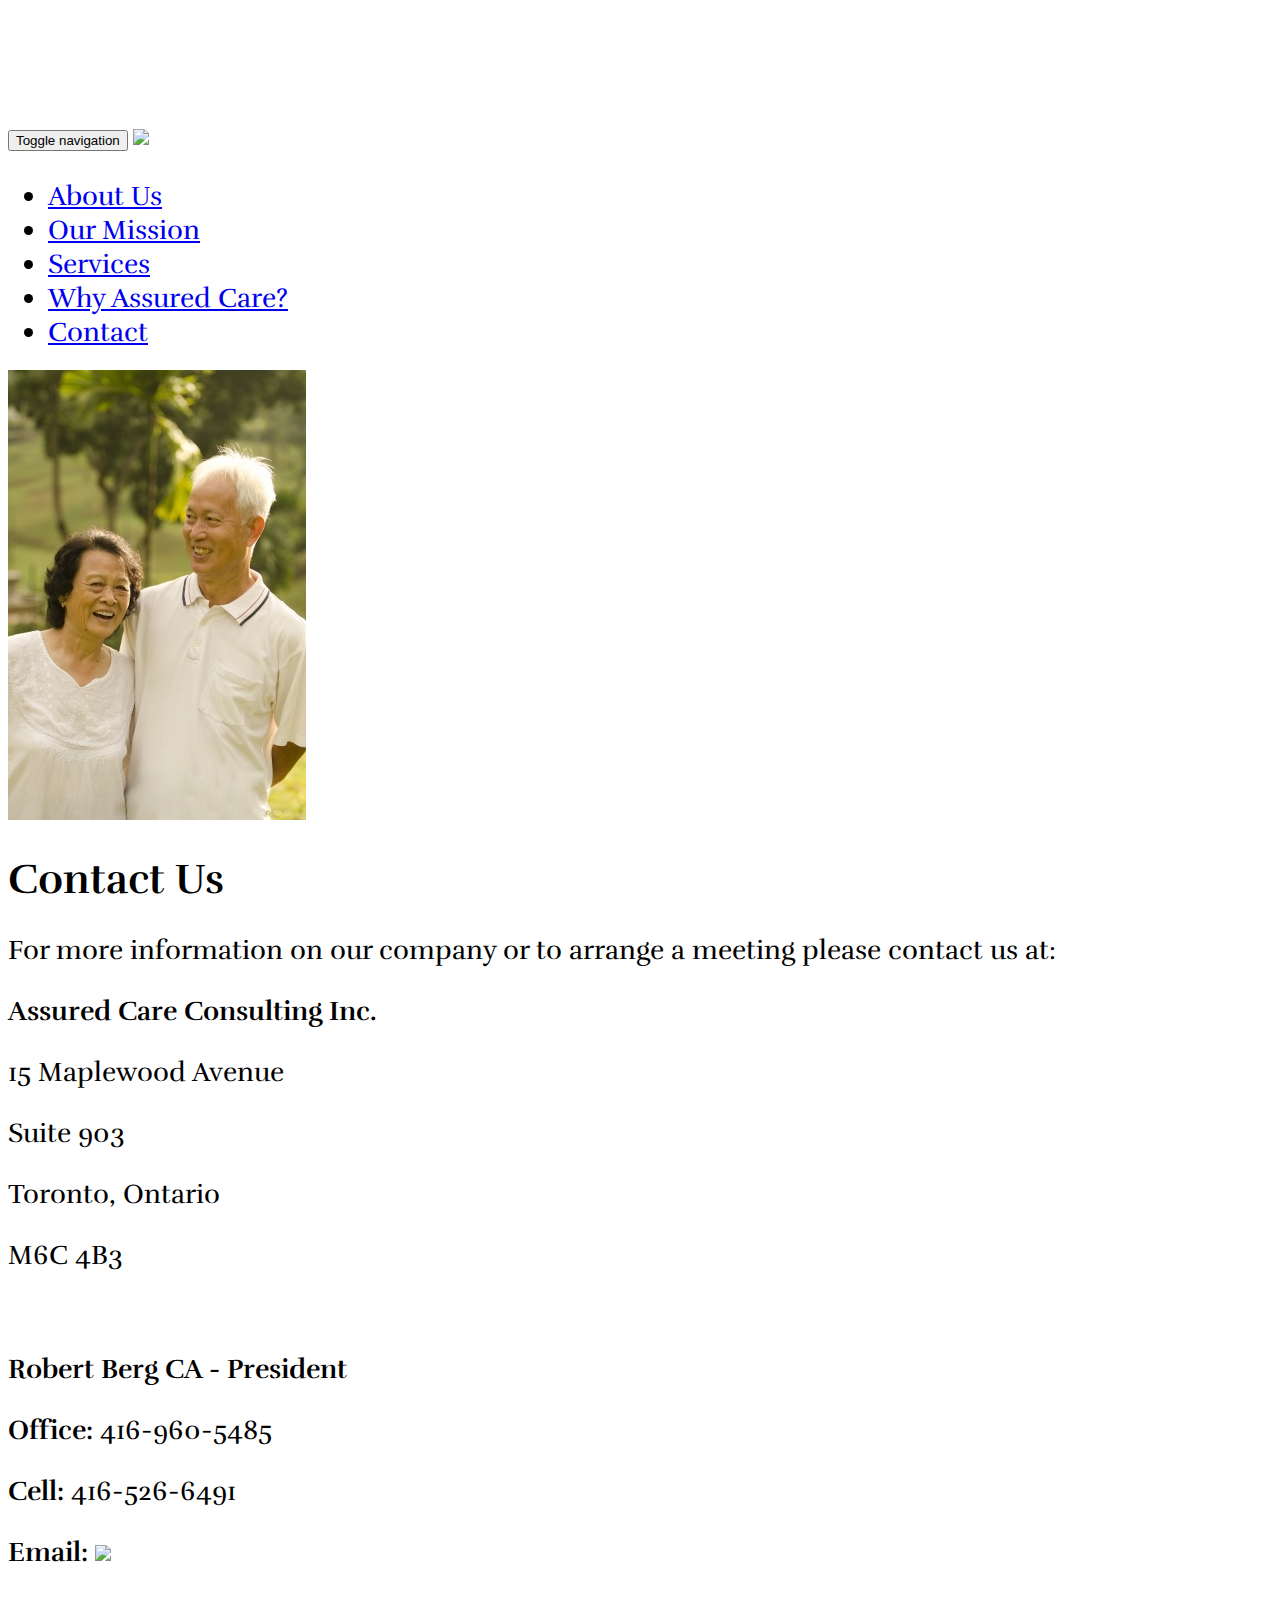
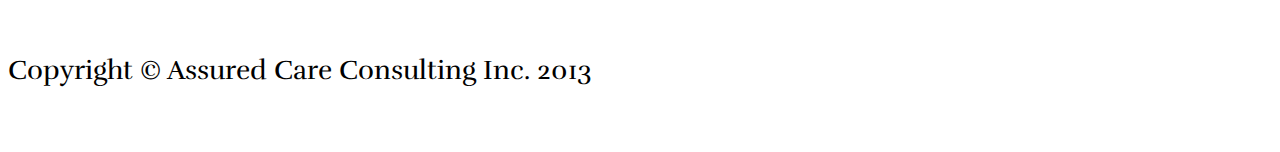
==== contact.html @ e6e58d9f "init commit" ====
<!DOCTYPE html>
<html lang="en">
  <head>
    <meta charset="utf-8">
    <meta name="viewport" content="width=device-width, initial-scale=1.0">
    <meta name="description" content="Assured Care Consulting Inc - With rapidly changing regulations and market conditions in the seniors living and care markets, it has become increasingly difficult for small to medium sized operators to keep up and compete with larger chains, who have in-house expertise. Assured Care Consulting and Assured Care Management were created to provide support and value added services to meet the specific needs of these operators. Our team, of seasoned professionals, work closely with our clients to provide innovative and result oriented solutions to problems in all areas of operations. We believe in developing a strong ongoing relationship with our clients, which provides a solid foundation for  long term business success.">
    <meta name="author" content="Kevin Berg">
   

    <title>Contact Us</title>

    <!-- Bootstrap core CSS -->
    <link href="css/bootstrap.min.css" rel="stylesheet">

    <!-- Add custom CSS here -->
    <link href="css/small-business.css" rel="stylesheet">
    <link href='http://fonts.googleapis.com/css?family=Rufina' rel='stylesheet' type='text/css'>

  </head>

  <body>

    <nav class="navbar navbar-inverse navbar-fixed-top" role="navigation">
      <div class="container">
        <div class="navbar-header">
          <button type="button" class="navbar-toggle" data-toggle="collapse" data-target=".navbar-ex1-collapse">
            <span class="sr-only">Toggle navigation</span>
            <span class="icon-bar"></span>
            <span class="icon-bar"></span>
            <span class="icon-bar"></span>
            <span class="icon-bar"></span>
            <span class="icon-bar"></span>
          </button>
          <!-- You'll want to use a responsive image option so this logo looks good on devices - I recommend using something like retina.js (do a quick Google search for it and you'll find it) -->
          <a class="navbar-brand logo-nav" href="index.html"><img src="assets/finallogo.png"></a>
        </div>

        <!-- Collect the nav links, forms, and other content for toggling -->
        <div class="collapse navbar-collapse navbar-ex1-collapse">
          <ul class="nav navbar-nav navbar-right">
            <li><a href="home.html">About Us</a></li>
            <li><a href="mission.html">Our Mission</a></li>
            <li><a href="services.html">Services</a></li>
            <li><a href="team.html">Why Assured Care?</a></li>
            <li><a href="contact.html">Contact</a></li>
          </ul>
        </div><!-- /.navbar-collapse -->
      </div><!-- /.container -->
    </nav>

    <div class="container">

      <div class="row">
        <div class="col-lg-4">
          <img src="assets/pic2.jpg">
        </div>
        
        <div class="col-lg-8" id="contactinfo">
          <h1>Contact Us</h1>
          <p>For more information on our company or to arrange a meeting please contact us at:</p>
          <p><strong>Assured Care Consulting Inc.</strong></p>
          <p>15 Maplewood Avenue</p>
          <p>Suite 903</p>
          <p>Toronto, Ontario</p>
          <p>M6C 4B3</p>
          </br>
          
          
          <p><strong>Robert Berg CA - President</strong></p>
          <p><strong>Office:</strong> 416-960-5485</p>
          <p><strong>Cell:</strong> 416-526-6491</p>
          <p><strong>Email:</strong> <a href="mailto:robert.berg@assuredcareconsulting.com?Subject=Website%20Inquiry" target="_top"><img src="assets/gmail-icon.png"></a></p>
          
          
        </div>
      </div>
      
      
      
        
      
      <footer>
        
        <div class="row">
          <div class="col-lg-12">
            <p>Copyright &copy; Assured Care Consulting Inc. 2013</p>
          </div>
        </div>
      </footer>

    </div><!-- /.container -->

    <!-- Bootstrap core JavaScript -->
    <!-- Placed at the end of the document so the pages load faster -->
    <!-- Make sure to add jQuery - download the most recent version at http://jquery.com/ -->
    <script src="js/jquery.js"></script>
    <script src="js/bootstrap.js"></script>
  </body>
</html>
---- css/small-business.css ----
body {
	margin-top: 125px; /* adjust this if the height of the menu bar changes */
}

.nav {
	margin-top: 28px; /* this is a faux center fix for the nav options - adjust this if you wish to change the logo height or the font of the menu items */
}

footer {
	padding: 30px 0;	
}

.container .col-lg-9 p {
  font-size: 1.3em;
}

.container .col-lg-7, .col-lg-6 {
  font-size: 1.3em;
}

#missionpic {
  margin-top: 2em;
}

#services h1, p {
  margin-top: 1em;


}

#servicegroups .col-lg-4 p {
  font-size: 1.3em;
}



body {
  font-family: 'Rufina', serif;
  
  font-size: 1.3em;
}

.nav li {
  font-size: 1.3em;
  
}

p {
  font-size: 1.3em;
}
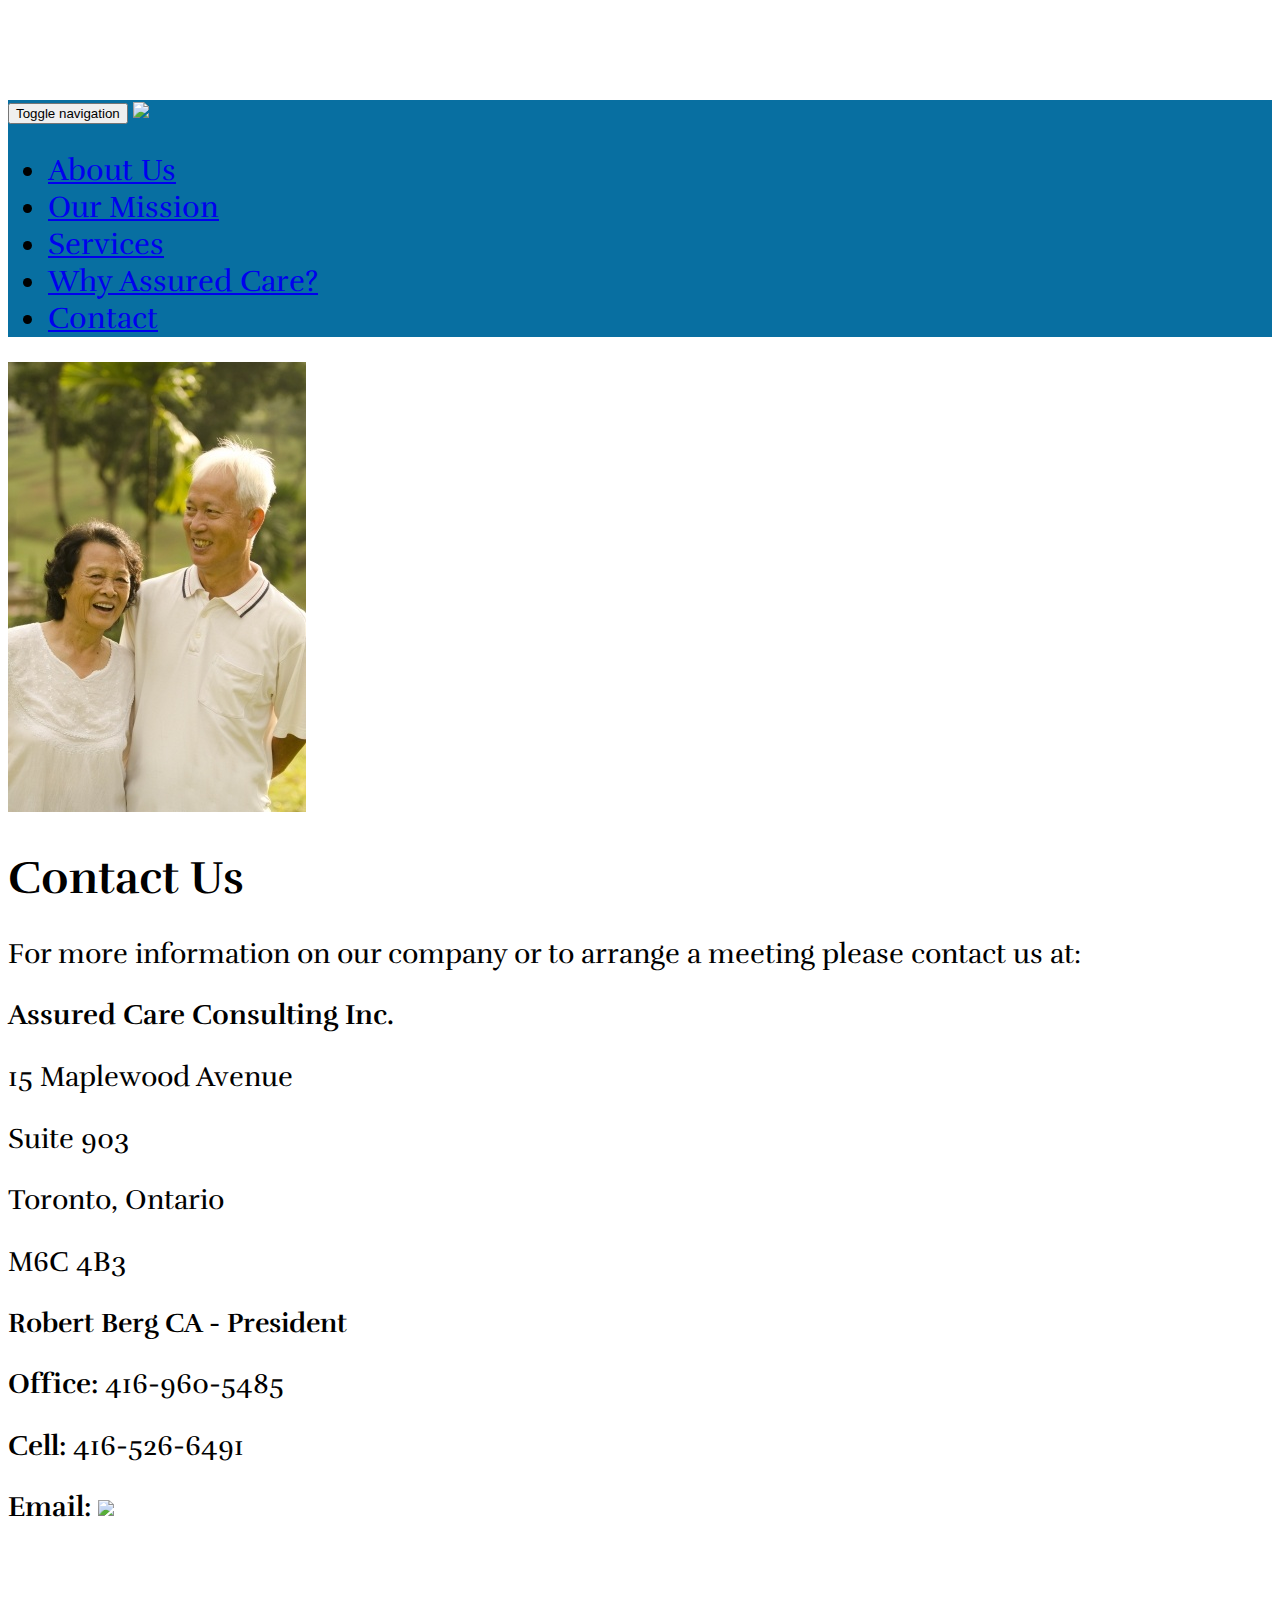
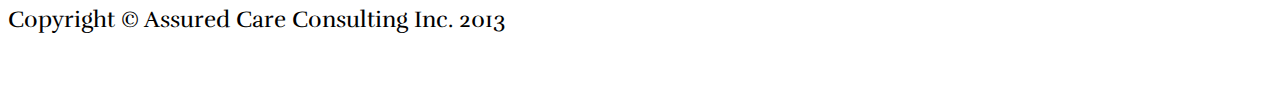
==== commit dd087384: "more minor changes" ====
--- a/contact.html
+++ b/contact.html
@@ -63,20 +63,19 @@
           <p>Suite 903</p>
           <p>Toronto, Ontario</p>
           <p>M6C 4B3</p>
-          </br>
           
           
-          <p><strong>Robert Berg CA - President</strong></p>
+          
+          <h3>Robert Berg CA - President</strong></h3>
           <p><strong>Office:</strong> 416-960-5485</p>
           <p><strong>Cell:</strong> 416-526-6491</p>
           <p><strong>Email:</strong> <a href="mailto:robert.berg@assuredcareconsulting.com?Subject=Website%20Inquiry" target="_top"><img src="assets/gmail-icon.png"></a></p>
           
           
         </div>
-      </div>
       
-      
-      
+     
+    </div>
         
       
       <footer>
--- a/css/small-business.css
+++ b/css/small-business.css
@@ -1,8 +1,14 @@
 body {
-	margin-top: 125px; /* adjust this if the height of the menu bar changes */
+	margin-top: 100px; /* adjust this if the height of the menu bar changes */
+}
+
+.navbar-inverse {
+  background-color: #086FA1;
 }
 
 .nav {
+
+  font-size: 1.3em;
 	margin-top: 28px; /* this is a faux center fix for the nav options - adjust this if you wish to change the logo height or the font of the menu items */
 }
 
@@ -25,7 +31,10 @@
 #services h1, p {
   margin-top: 1em;
 
+}
 
+#contactinfo {
+  font-size: 1.2em;
 }
 
 #servicegroups .col-lg-4 p {
@@ -37,16 +46,18 @@
 body {
   font-family: 'Rufina', serif;
   
-  font-size: 1.3em;
+  font-size: 1.2em;
 }
 
 .nav li {
-  font-size: 1.3em;
+  font-size: 1.2em;
   
 }
 
 p {
-  font-size: 1.3em;
+  font-size: 1.2em;
 }
 
-
+.thumbnail img {
+  height: 6em;
+}
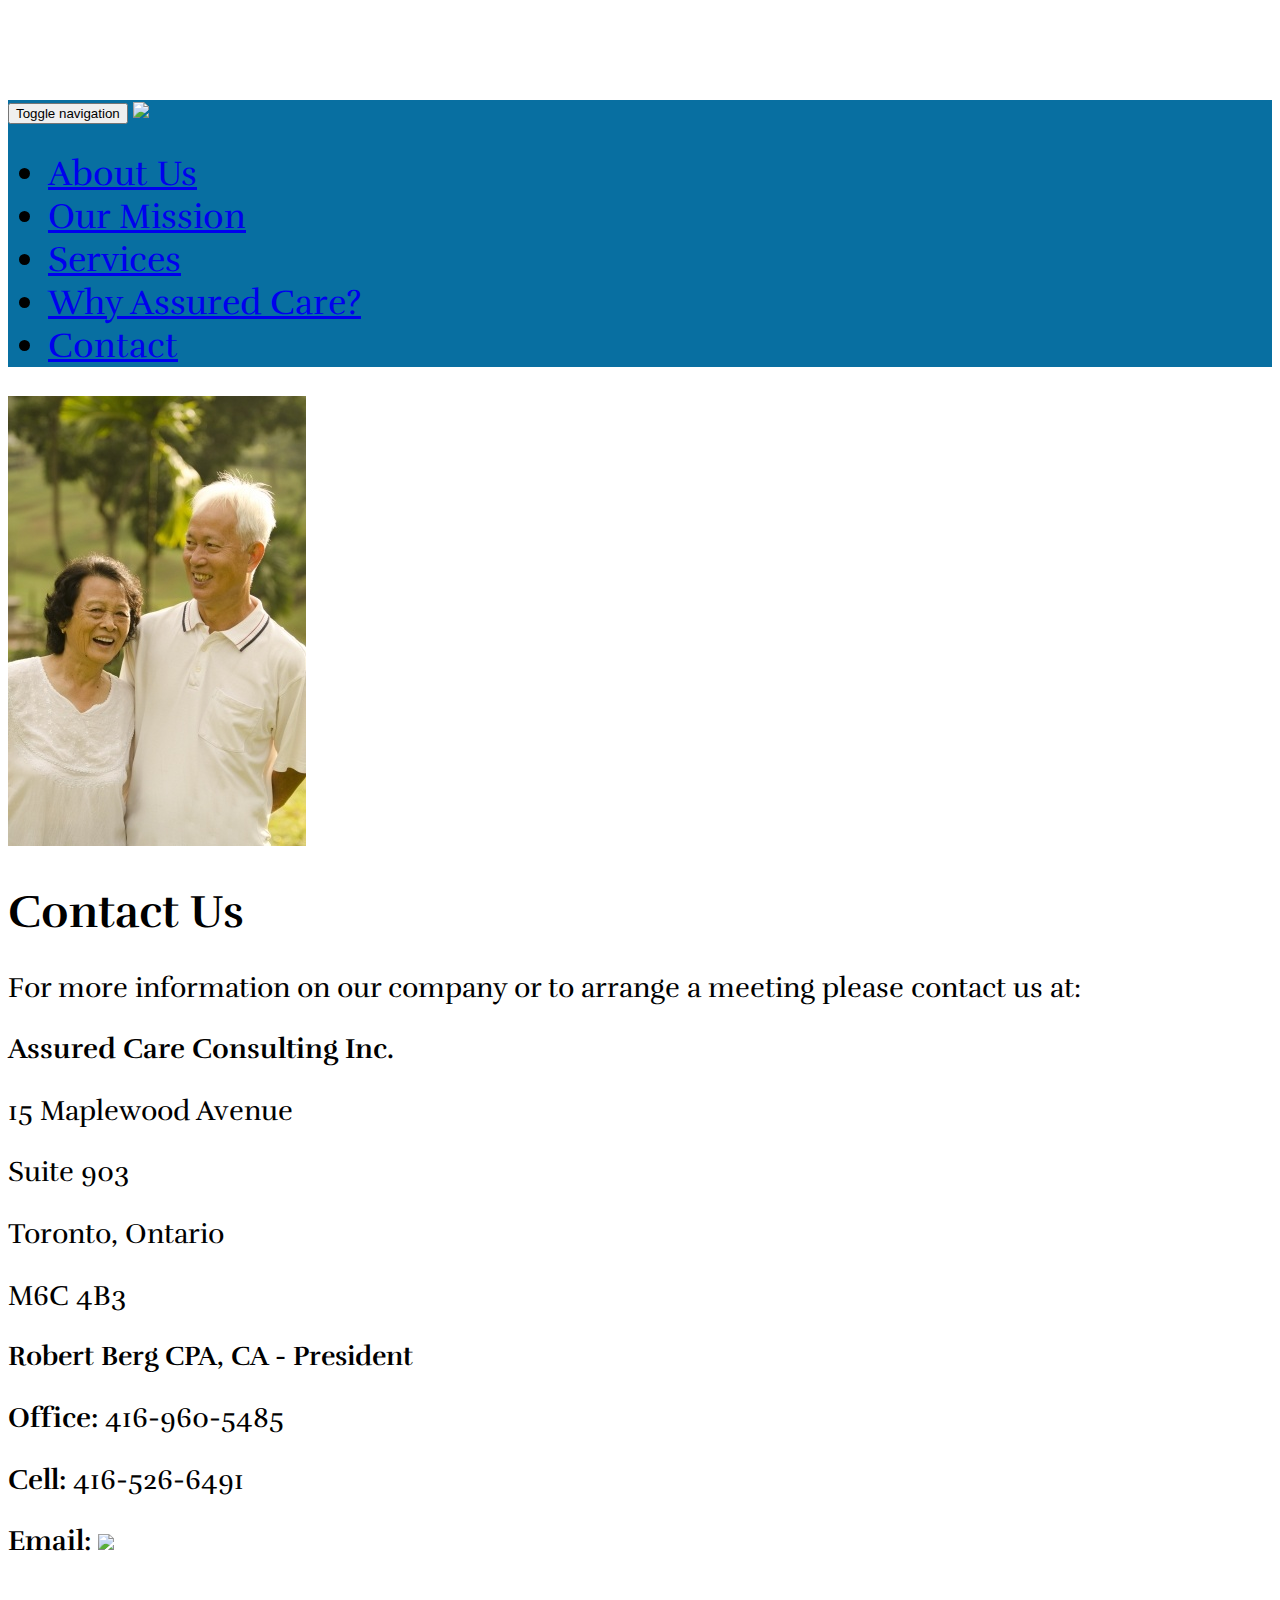
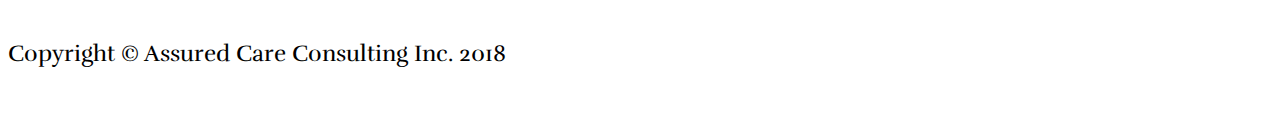
==== commit 503a68a2: "2018 changes" ====
--- a/contact.html
+++ b/contact.html
@@ -15,7 +15,12 @@
     <!-- Add custom CSS here -->
     <link href="css/small-business.css" rel="stylesheet">
     <link href='http://fonts.googleapis.com/css?family=Rufina' rel='stylesheet' type='text/css'>
-
+    <!-- HTML5 Shim and Respond.js IE8 support of HTML5 elements and media queries -->
+        <!-- WARNING: Respond.js doesn't work if you view the page via file:// -->
+        <!--[if lt IE 9]>
+          <script src="https://oss.maxcdn.com/libs/html5shiv/3.7.0/html5shiv.js"></script>
+          <script src="https://oss.maxcdn.com/libs/respond.js/1.3.0/respond.min.js"></script>
+        <![endif]-->
   </head>
 
   <body>
@@ -66,7 +71,7 @@
           
           
           
-          <h3>Robert Berg CA - President</strong></h3>
+          <h3>Robert Berg CPA, CA - President</strong></h3>
           <p><strong>Office:</strong> 416-960-5485</p>
           <p><strong>Cell:</strong> 416-526-6491</p>
           <p><strong>Email:</strong> <a href="mailto:robert.berg@assuredcareconsulting.com?Subject=Website%20Inquiry" target="_top"><img src="assets/gmail-icon.png"></a></p>
@@ -82,7 +87,7 @@
         
         <div class="row">
           <div class="col-lg-12">
-            <p>Copyright &copy; Assured Care Consulting Inc. 2013</p>
+            <p>Copyright &copy; Assured Care Consulting Inc. 2018</p>
           </div>
         </div>
       </footer>
--- a/css/small-business.css
+++ b/css/small-business.css
@@ -8,7 +8,7 @@
 
 .nav {
 
-  font-size: 1.3em;
+  font-size: 1.5em;
 	margin-top: 28px; /* this is a faux center fix for the nav options - adjust this if you wish to change the logo height or the font of the menu items */
 }
 
